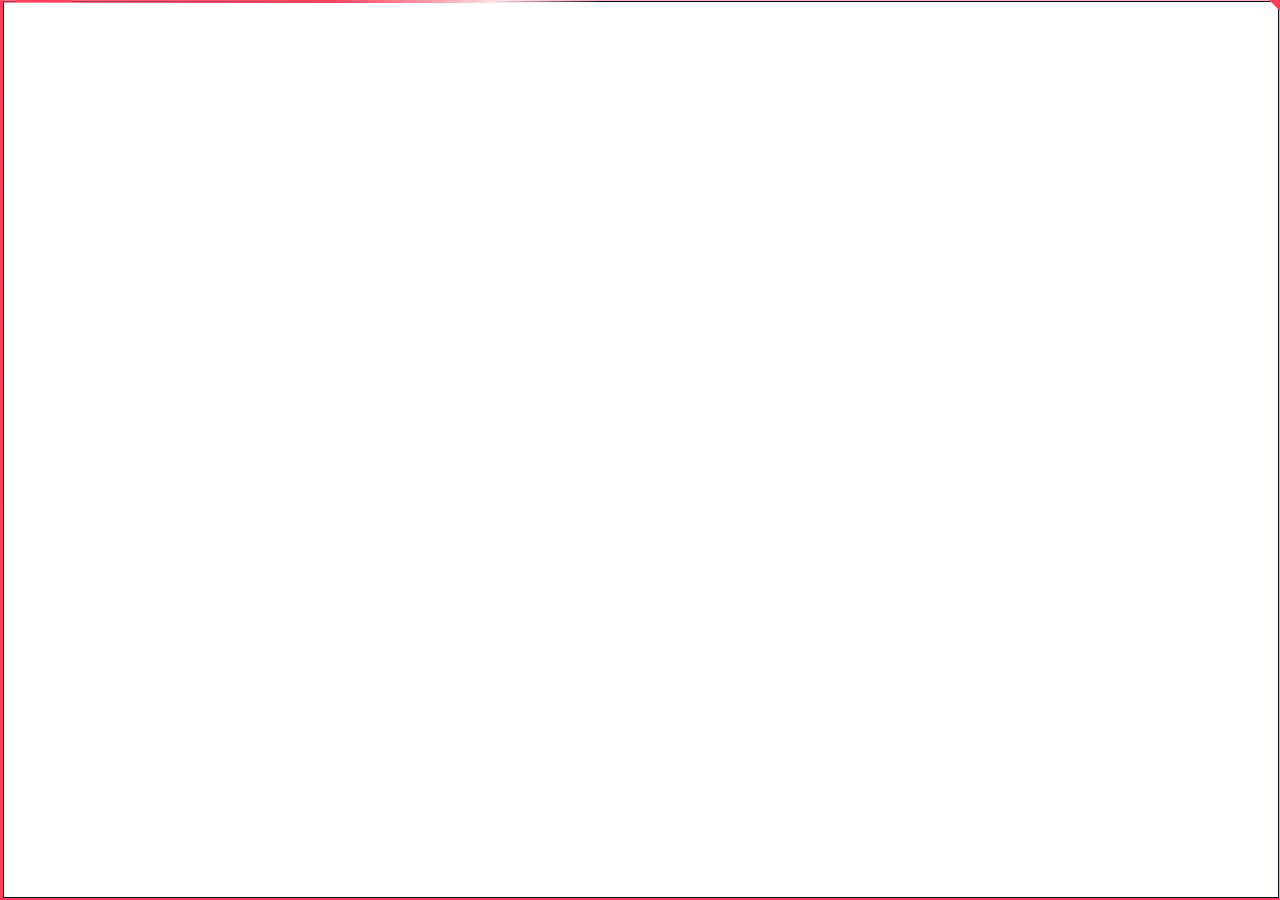
==== index.html @ 6cd00449 "Publish standalone animated OBS webcam frame" ====
<!doctype html>
<html lang="fr"><head><meta charset="utf-8"><meta name="viewport" content="width=device-width, initial-scale=1"><title>Akiraffou — cadre webcam OBS</title><style>/* Coral and angular details from the existing horizontal overlay. */
@property --frame-angle{syntax:'<angle>';initial-value:0deg;inherits:false}
.webcam-frame{position:relative;width:100%;height:100%;pointer-events:none;isolation:isolate;overflow:hidden}
.webcam-frame::before{content:'';position:absolute;inset:0;border:1px solid #ff405b70;border-left:3px solid #ff405b;border-bottom:2px solid #ff405b;box-shadow:inset 0 0 0 1px #09121b;z-index:2}
.webcam-frame::after{content:'';position:absolute;inset:0;background:linear-gradient(#ff405b,#ff405b) 16px 0/56px 2px no-repeat,linear-gradient(#ff405b,#ff405b) calc(100% - 15px) 100%/32px 2px no-repeat;z-index:3;animation:frame-accents 8s ease-in-out infinite}
.webcam-sweep{position:absolute;inset:0;padding:3px;z-index:4;background:conic-gradient(from var(--frame-angle),transparent 0deg 265deg,#ff405b70 295deg,#ff405b 325deg,#ffe1e6 342deg,transparent 355deg);-webkit-mask:linear-gradient(#fff 0 0) content-box,linear-gradient(#fff 0 0);-webkit-mask-composite:xor;mask:linear-gradient(#fff 0 0) content-box,linear-gradient(#fff 0 0);mask-composite:exclude;animation:frame-sweep 8s linear infinite}
.webcam-corner{position:absolute;right:0;top:0;width:11px;height:11px;background:#ff405b;clip-path:polygon(0 0,100% 0,100% 100%);z-index:5;animation:frame-corner 4s ease-in-out infinite}
@keyframes frame-sweep{to{--frame-angle:360deg}}
@keyframes frame-accents{0%,100%{background-position:16px 0,calc(100% - 15px) 100%;opacity:.6}50%{background-position:calc(100% - 72px) 0,15px 100%;opacity:1}}
@keyframes frame-corner{0%,100%{opacity:.55}50%{opacity:1}}
@media(prefers-reduced-motion:reduce){.webcam-frame::after,.webcam-sweep,.webcam-corner{animation:none}.webcam-sweep{display:none}}
/* Brief glitch bursts confined to the frame edges. */
.webcam-glitch{position:absolute;inset:0;z-index:6;padding:3px;opacity:0;background:linear-gradient(90deg,#25f4ee,transparent 35%,#ff405b 65%,#fff);-webkit-mask:linear-gradient(#fff 0 0) content-box,linear-gradient(#fff 0 0);-webkit-mask-composite:xor;mask:linear-gradient(#fff 0 0) content-box,linear-gradient(#fff 0 0);mask-composite:exclude;animation:frame-glitch 11s steps(1,end) infinite}
.webcam-glitch::after{content:'';position:absolute;inset:0;background:repeating-linear-gradient(0deg,transparent 0 14px,#09121b 14px 17px)}
@keyframes frame-glitch{0%,76%,79%,100%{opacity:0;transform:none;clip-path:inset(0)}76.2%{opacity:.8;transform:translateX(2px);clip-path:inset(12% 0 64%)}76.8%{opacity:.65;transform:translateX(-2px);clip-path:inset(68% 0 8%)}77.3%{opacity:0;transform:none}78%{opacity:.8;transform:translateY(1px);clip-path:inset(0 0 94%)}78.5%{opacity:.6;transform:translateX(-1px);clip-path:inset(92% 0 0)}}
@media(prefers-reduced-motion:reduce){.webcam-glitch{animation:none;display:none}}
</style><style>*{box-sizing:border-box}html,body{margin:0;width:100%;height:100%;overflow:hidden;background:transparent}</style></head><body><div class="webcam-frame" aria-label="Cadre webcam Akiraffou"><span class="webcam-glitch" aria-hidden="true"></span><span class="webcam-sweep" aria-hidden="true"></span><span class="webcam-corner" aria-hidden="true"></span></div></body></html>
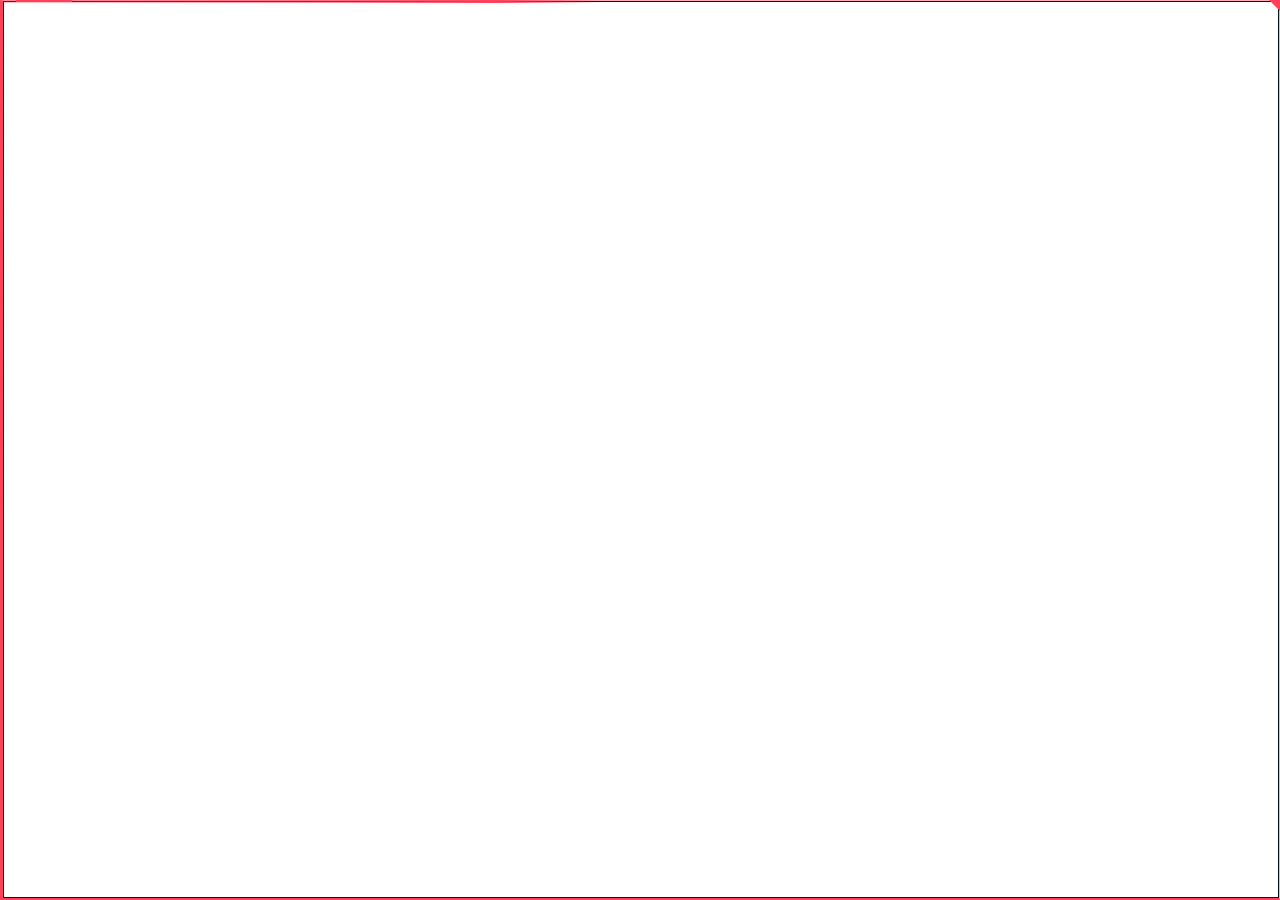
==== commit ab7ceb0b: "Replace white webcam highlight with a subtle coral sweep" ====
--- a/index.html
+++ b/index.html
@@ -4,14 +4,14 @@
 .webcam-frame{position:relative;width:100%;height:100%;pointer-events:none;isolation:isolate;overflow:hidden}
 .webcam-frame::before{content:'';position:absolute;inset:0;border:1px solid #ff405b70;border-left:3px solid #ff405b;border-bottom:2px solid #ff405b;box-shadow:inset 0 0 0 1px #09121b;z-index:2}
 .webcam-frame::after{content:'';position:absolute;inset:0;background:linear-gradient(#ff405b,#ff405b) 16px 0/56px 2px no-repeat,linear-gradient(#ff405b,#ff405b) calc(100% - 15px) 100%/32px 2px no-repeat;z-index:3;animation:frame-accents 8s ease-in-out infinite}
-.webcam-sweep{position:absolute;inset:0;padding:3px;z-index:4;background:conic-gradient(from var(--frame-angle),transparent 0deg 265deg,#ff405b70 295deg,#ff405b 325deg,#ffe1e6 342deg,transparent 355deg);-webkit-mask:linear-gradient(#fff 0 0) content-box,linear-gradient(#fff 0 0);-webkit-mask-composite:xor;mask:linear-gradient(#fff 0 0) content-box,linear-gradient(#fff 0 0);mask-composite:exclude;animation:frame-sweep 8s linear infinite}
+.webcam-sweep{position:absolute;inset:0;padding:3px;z-index:4;background:conic-gradient(from var(--frame-angle),transparent 0deg 265deg,#ff405b30 295deg,#ff405b90 325deg,#ff405b 342deg,transparent 355deg);-webkit-mask:linear-gradient(#fff 0 0) content-box,linear-gradient(#fff 0 0);-webkit-mask-composite:xor;mask:linear-gradient(#fff 0 0) content-box,linear-gradient(#fff 0 0);mask-composite:exclude;animation:frame-sweep 10s linear infinite}
 .webcam-corner{position:absolute;right:0;top:0;width:11px;height:11px;background:#ff405b;clip-path:polygon(0 0,100% 0,100% 100%);z-index:5;animation:frame-corner 4s ease-in-out infinite}
 @keyframes frame-sweep{to{--frame-angle:360deg}}
 @keyframes frame-accents{0%,100%{background-position:16px 0,calc(100% - 15px) 100%;opacity:.6}50%{background-position:calc(100% - 72px) 0,15px 100%;opacity:1}}
 @keyframes frame-corner{0%,100%{opacity:.55}50%{opacity:1}}
 @media(prefers-reduced-motion:reduce){.webcam-frame::after,.webcam-sweep,.webcam-corner{animation:none}.webcam-sweep{display:none}}
 /* Brief glitch bursts confined to the frame edges. */
-.webcam-glitch{position:absolute;inset:0;z-index:6;padding:3px;opacity:0;background:linear-gradient(90deg,#25f4ee,transparent 35%,#ff405b 65%,#fff);-webkit-mask:linear-gradient(#fff 0 0) content-box,linear-gradient(#fff 0 0);-webkit-mask-composite:xor;mask:linear-gradient(#fff 0 0) content-box,linear-gradient(#fff 0 0);mask-composite:exclude;animation:frame-glitch 11s steps(1,end) infinite}
+.webcam-glitch{position:absolute;inset:0;z-index:6;padding:3px;opacity:0;background:linear-gradient(90deg,#25f4ee,transparent 35%,#ff405b 65%,#ff405b);-webkit-mask:linear-gradient(#fff 0 0) content-box,linear-gradient(#fff 0 0);-webkit-mask-composite:xor;mask:linear-gradient(#fff 0 0) content-box,linear-gradient(#fff 0 0);mask-composite:exclude;animation:frame-glitch 11s steps(1,end) infinite}
 .webcam-glitch::after{content:'';position:absolute;inset:0;background:repeating-linear-gradient(0deg,transparent 0 14px,#09121b 14px 17px)}
 @keyframes frame-glitch{0%,76%,79%,100%{opacity:0;transform:none;clip-path:inset(0)}76.2%{opacity:.8;transform:translateX(2px);clip-path:inset(12% 0 64%)}76.8%{opacity:.65;transform:translateX(-2px);clip-path:inset(68% 0 8%)}77.3%{opacity:0;transform:none}78%{opacity:.8;transform:translateY(1px);clip-path:inset(0 0 94%)}78.5%{opacity:.6;transform:translateX(-1px);clip-path:inset(92% 0 0)}}
 @media(prefers-reduced-motion:reduce){.webcam-glitch{animation:none;display:none}}
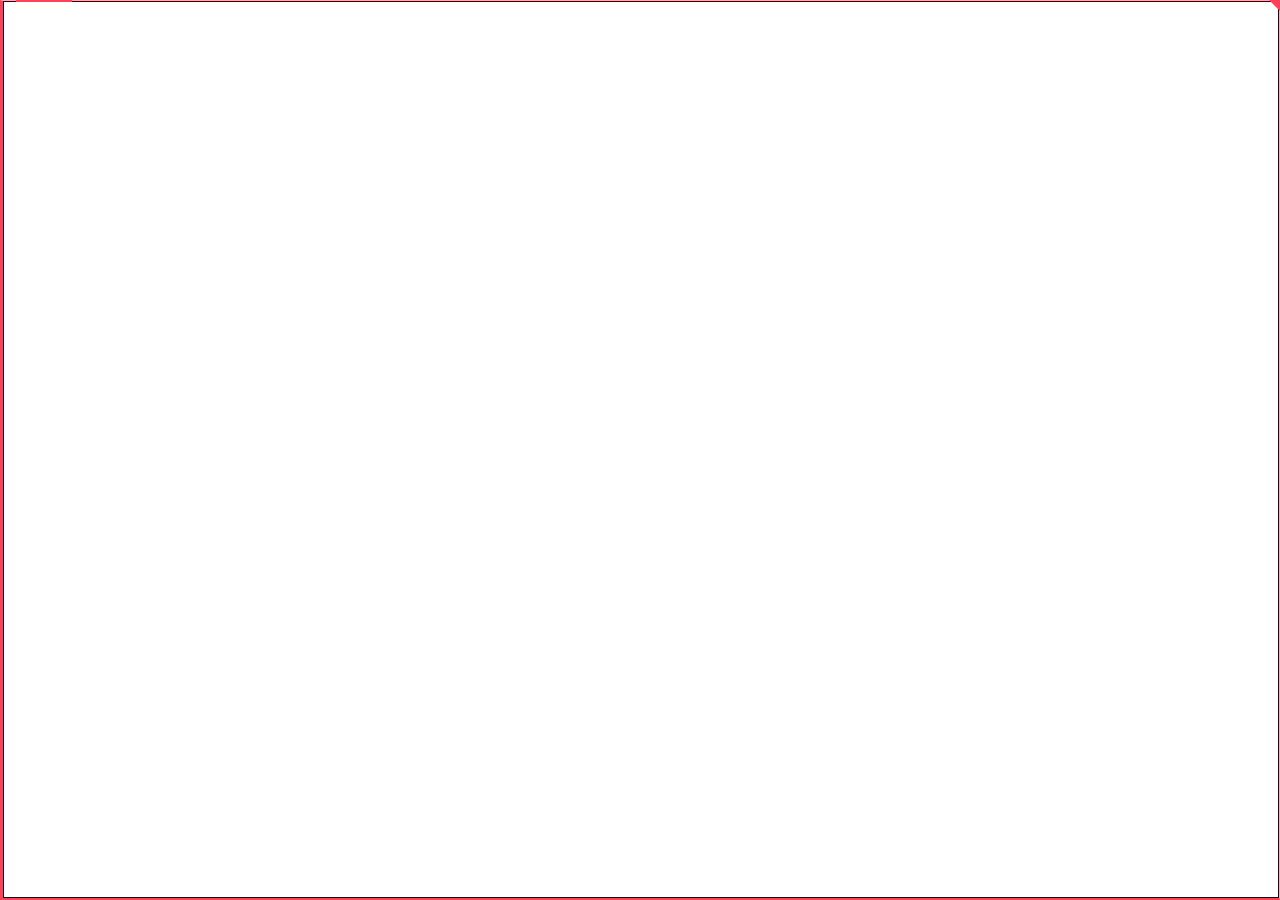
==== commit 3ed2eba3: "Remove rotating webcam highlight and keep sliding accents" ====
--- a/index.html
+++ b/index.html
@@ -1,18 +1,15 @@
 <!doctype html>
 <html lang="fr"><head><meta charset="utf-8"><meta name="viewport" content="width=device-width, initial-scale=1"><title>Akiraffou — cadre webcam OBS</title><style>/* Coral and angular details from the existing horizontal overlay. */
-@property --frame-angle{syntax:'<angle>';initial-value:0deg;inherits:false}
 .webcam-frame{position:relative;width:100%;height:100%;pointer-events:none;isolation:isolate;overflow:hidden}
 .webcam-frame::before{content:'';position:absolute;inset:0;border:1px solid #ff405b70;border-left:3px solid #ff405b;border-bottom:2px solid #ff405b;box-shadow:inset 0 0 0 1px #09121b;z-index:2}
 .webcam-frame::after{content:'';position:absolute;inset:0;background:linear-gradient(#ff405b,#ff405b) 16px 0/56px 2px no-repeat,linear-gradient(#ff405b,#ff405b) calc(100% - 15px) 100%/32px 2px no-repeat;z-index:3;animation:frame-accents 8s ease-in-out infinite}
-.webcam-sweep{position:absolute;inset:0;padding:3px;z-index:4;background:conic-gradient(from var(--frame-angle),transparent 0deg 265deg,#ff405b30 295deg,#ff405b90 325deg,#ff405b 342deg,transparent 355deg);-webkit-mask:linear-gradient(#fff 0 0) content-box,linear-gradient(#fff 0 0);-webkit-mask-composite:xor;mask:linear-gradient(#fff 0 0) content-box,linear-gradient(#fff 0 0);mask-composite:exclude;animation:frame-sweep 10s linear infinite}
 .webcam-corner{position:absolute;right:0;top:0;width:11px;height:11px;background:#ff405b;clip-path:polygon(0 0,100% 0,100% 100%);z-index:5;animation:frame-corner 4s ease-in-out infinite}
-@keyframes frame-sweep{to{--frame-angle:360deg}}
 @keyframes frame-accents{0%,100%{background-position:16px 0,calc(100% - 15px) 100%;opacity:.6}50%{background-position:calc(100% - 72px) 0,15px 100%;opacity:1}}
 @keyframes frame-corner{0%,100%{opacity:.55}50%{opacity:1}}
-@media(prefers-reduced-motion:reduce){.webcam-frame::after,.webcam-sweep,.webcam-corner{animation:none}.webcam-sweep{display:none}}
+@media(prefers-reduced-motion:reduce){.webcam-frame::after,.webcam-corner{animation:none}}
 /* Brief glitch bursts confined to the frame edges. */
 .webcam-glitch{position:absolute;inset:0;z-index:6;padding:3px;opacity:0;background:linear-gradient(90deg,#25f4ee,transparent 35%,#ff405b 65%,#ff405b);-webkit-mask:linear-gradient(#fff 0 0) content-box,linear-gradient(#fff 0 0);-webkit-mask-composite:xor;mask:linear-gradient(#fff 0 0) content-box,linear-gradient(#fff 0 0);mask-composite:exclude;animation:frame-glitch 11s steps(1,end) infinite}
 .webcam-glitch::after{content:'';position:absolute;inset:0;background:repeating-linear-gradient(0deg,transparent 0 14px,#09121b 14px 17px)}
 @keyframes frame-glitch{0%,76%,79%,100%{opacity:0;transform:none;clip-path:inset(0)}76.2%{opacity:.8;transform:translateX(2px);clip-path:inset(12% 0 64%)}76.8%{opacity:.65;transform:translateX(-2px);clip-path:inset(68% 0 8%)}77.3%{opacity:0;transform:none}78%{opacity:.8;transform:translateY(1px);clip-path:inset(0 0 94%)}78.5%{opacity:.6;transform:translateX(-1px);clip-path:inset(92% 0 0)}}
 @media(prefers-reduced-motion:reduce){.webcam-glitch{animation:none;display:none}}
-</style><style>*{box-sizing:border-box}html,body{margin:0;width:100%;height:100%;overflow:hidden;background:transparent}</style></head><body><div class="webcam-frame" aria-label="Cadre webcam Akiraffou"><span class="webcam-glitch" aria-hidden="true"></span><span class="webcam-sweep" aria-hidden="true"></span><span class="webcam-corner" aria-hidden="true"></span></div></body></html>
+</style><style>*{box-sizing:border-box}html,body{margin:0;width:100%;height:100%;overflow:hidden;background:transparent}</style></head><body><div class="webcam-frame" aria-label="Cadre webcam Akiraffou"><span class="webcam-glitch" aria-hidden="true"></span><span class="webcam-corner" aria-hidden="true"></span></div></body></html>
